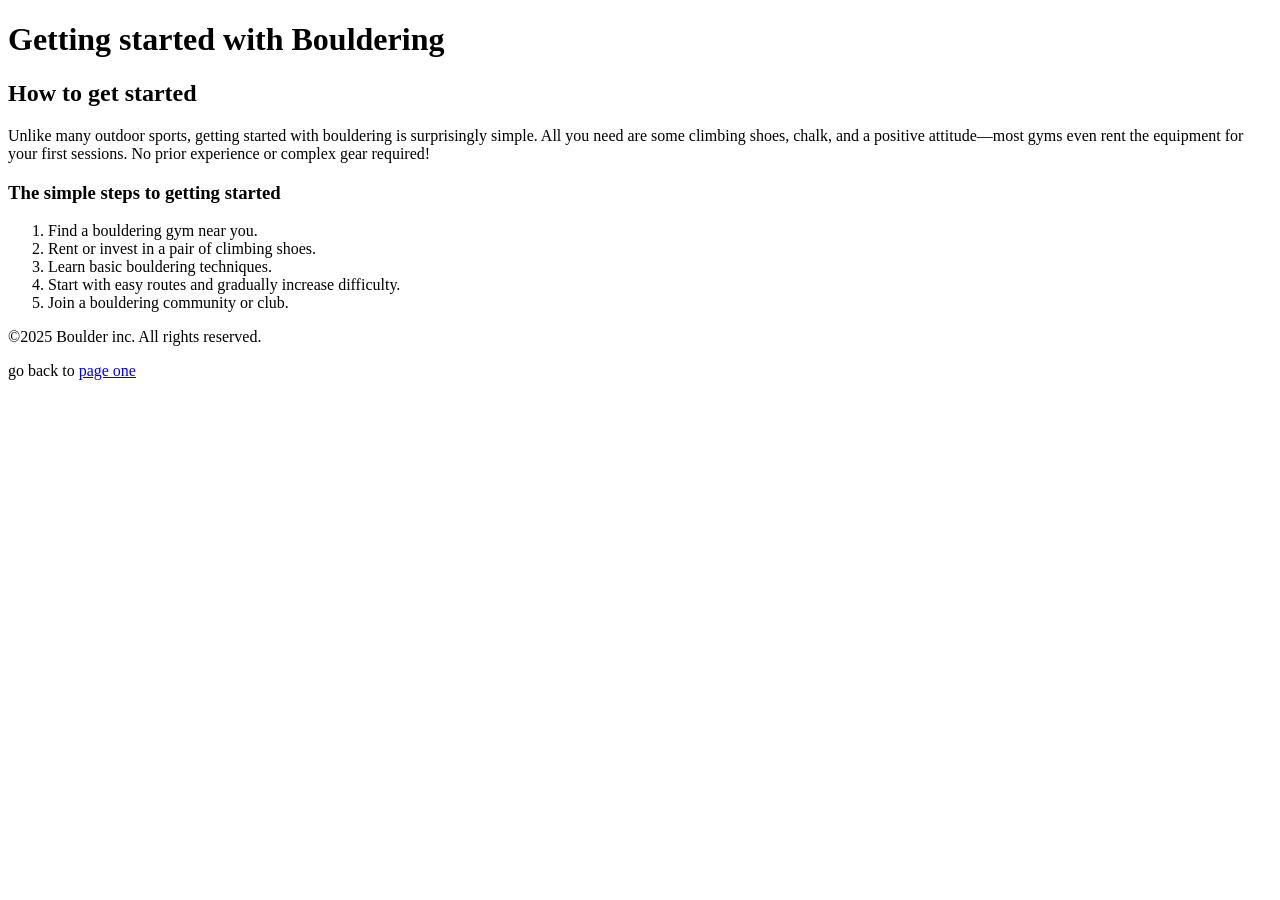
==== gettingstarted.html @ ce85f535 "learn git" ====
<!DOCTYPE html>
 <html>
    <head>
        <title>bouldering.</title>
    </head>
    <body>
        <header>
            <!--logo here-->
        </header>
        
        <main>
            <h1>Getting started with Bouldering</h1>
        <section>

            <h2>How to get started</h2>
            <p>Unlike many outdoor sports, getting started with bouldering is surprisingly simple. All you need are some climbing shoes, chalk, and a positive attitude—most gyms even rent the equipment for your first sessions. No prior experience or complex gear required!</p>

            <h3>The simple steps to getting started</h3>
            <ol>
               <li> Find a bouldering gym near you.</li>
               <li> Rent or invest in a pair of climbing shoes.</li>
                <li>Learn basic bouldering techniques.</li>
                <li>Start with easy routes and gradually increase difficulty.</li>
                <li>Join a bouldering community or club.</li>
            </ol>
        </section>

        </main>

        <footer>
            <p>©2025 Boulder inc. All rights reserved.</p>
            <p>go back to <a href="index.html" >page one</a></p>
        </footer>
    </body>
 </html>
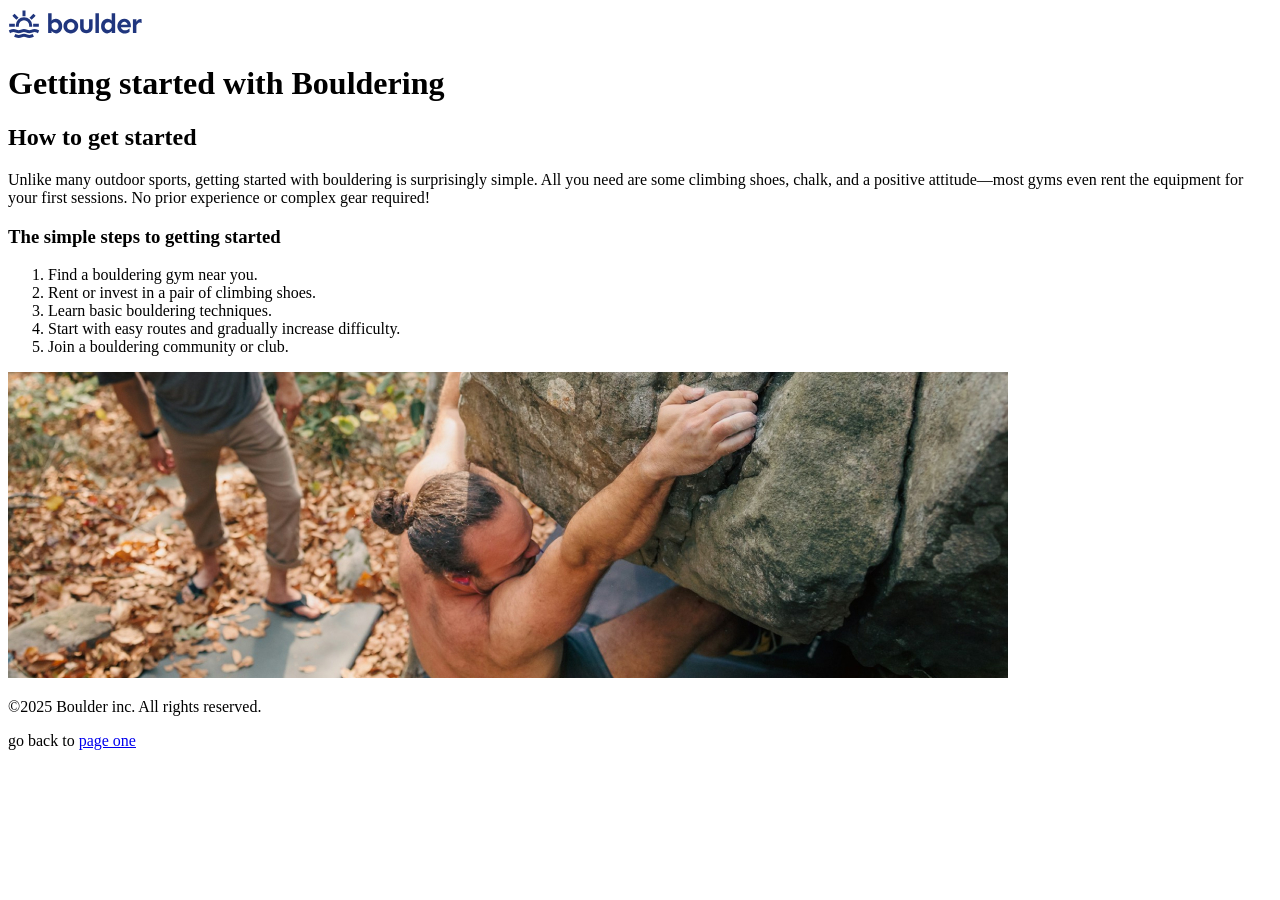
==== commit 779090c2: "added css" ====
--- a/gettingstarted.html
+++ b/gettingstarted.html
@@ -1,15 +1,16 @@
 <!DOCTYPE html>
  <html>
     <head>
-        <title>bouldering.</title>
+        <title>bould</title>
     </head>
     <body>
         <header>
-            <!--logo here-->
+            <img src="images/logo.svg" alt="">
         </header>
         
         <main>
             <h1>Getting started with Bouldering</h1>
+            
         <section>
 
             <h2>How to get started</h2>
@@ -23,6 +24,7 @@
                 <li>Start with easy routes and gradually increase difficulty.</li>
                 <li>Join a bouldering community or club.</li>
             </ol>
+            <img src="images/getting-started-outdoors.jpg" alt="">
         </section>
 
         </main>
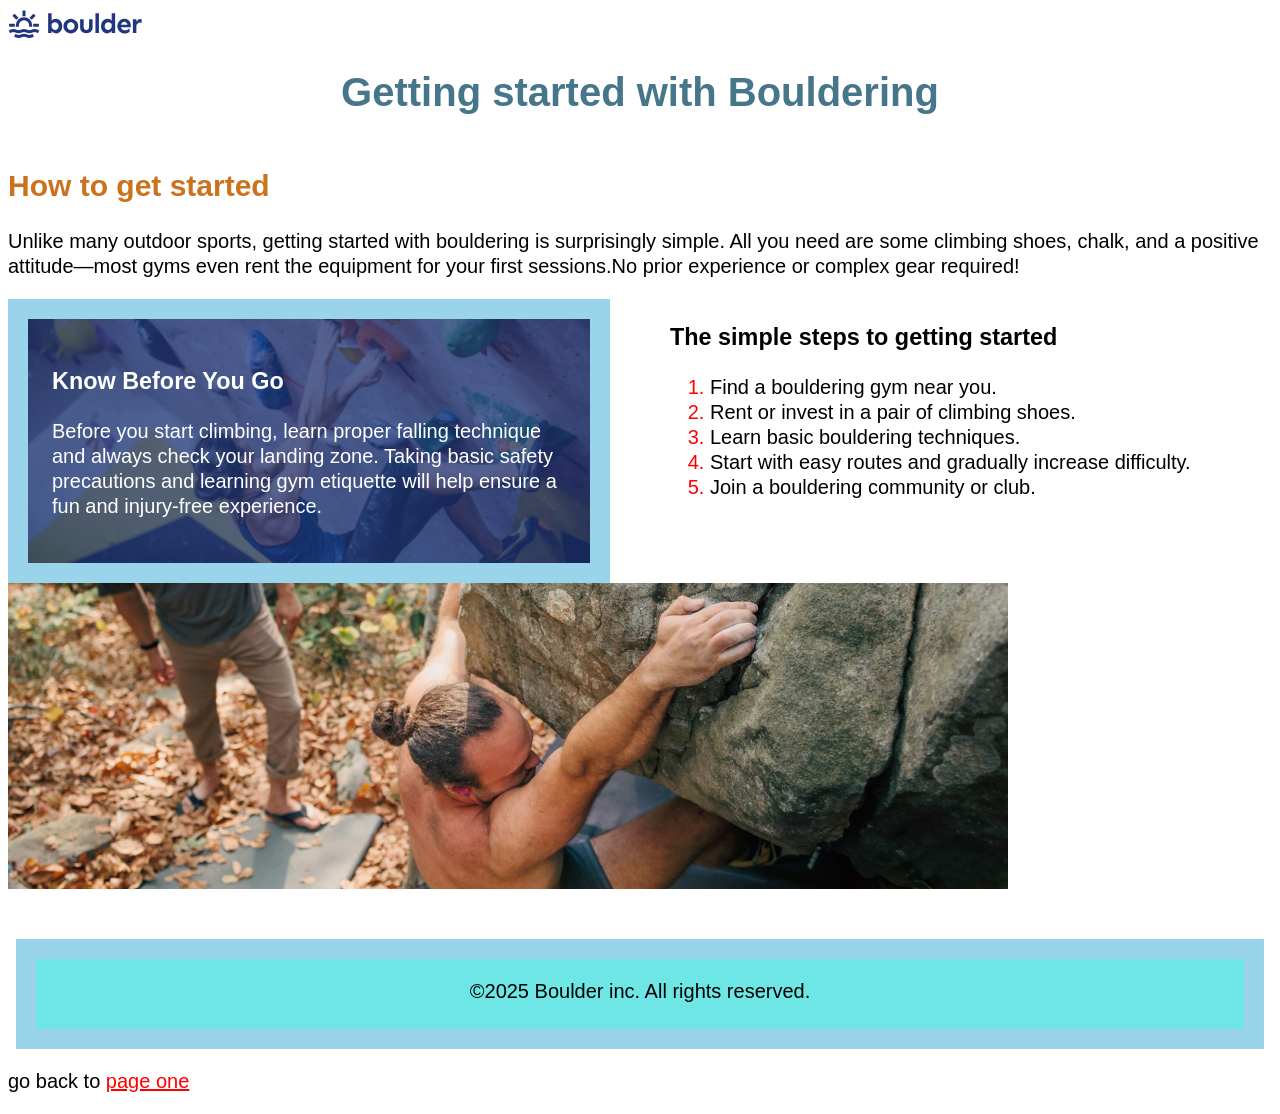
==== commit 7a4d17fb: "html and css" ====
--- a/gettingstarted.html
+++ b/gettingstarted.html
@@ -2,6 +2,7 @@
  <html>
     <head>
         <title>bould</title>
+    <link href="css/style.css" rel="stylesheet"> 
     </head>
     <body>
         <header>
@@ -14,8 +15,16 @@
         <section>
 
             <h2>How to get started</h2>
-            <p>Unlike many outdoor sports, getting started with bouldering is surprisingly simple. All you need are some climbing shoes, chalk, and a positive attitude—most gyms even rent the equipment for your first sessions. No prior experience or complex gear required!</p>
-
+            <div>
+                <p>Unlike many outdoor sports, getting started with bouldering is surprisingly simple. All you need are some climbing shoes, chalk, and a positive attitude—most gyms even rent the equipment for your first sessions.No prior experience or complex gear required!</p>
+                
+            </div>
+            <div class="layout3">
+            <div class="climber-bg">
+                 <h3>Know Before You Go</h3>
+                <p>Before you start climbing, learn proper falling technique and always check your landing zone. Taking basic safety precautions and learning gym etiquette will help ensure a fun and injury-free experience.</p>
+            </div>
+            <div>
             <h3>The simple steps to getting started</h3>
             <ol>
                <li> Find a bouldering gym near you.</li>
@@ -24,6 +33,9 @@
                 <li>Start with easy routes and gradually increase difficulty.</li>
                 <li>Join a bouldering community or club.</li>
             </ol>
+            </div>
+            </div>
+            
             <img src="images/getting-started-outdoors.jpg" alt="">
         </section>
 
@@ -31,7 +43,9 @@
 
         <footer>
             <p>©2025 Boulder inc. All rights reserved.</p>
-            <p>go back to <a href="index.html" >page one</a></p>
-        </footer>
+            </footer>
+               
     </body>
+    <p>go back to <a href="index.html" >page one</a></p>
+        
  </html>
--- a/css/style.css
+++ b/css/style.css
@@ -0,0 +1,138 @@
+*{
+    box-sizing: border-box;
+}
+body{
+    font-family: sans-serif;
+    font-size: 1.25rem;
+    line-height:1.25;
+
+}
+img{
+    max-inline-size: 100%;
+    display: block;
+}
+
+h1{
+    color:#467689;
+    text-align: center;
+    
+    
+}
+h2{
+    
+    text-align: left;
+    color: #cb721c;
+}
+
+.primary-nav ul {
+    list-style: none;
+    margin: 0px;
+    padding: 0px;
+    display: flex;
+    gap: 20px;
+}
+.primary-nav a {
+    color: black;
+    text-decoration: none;
+
+}
+
+.primary-nav a:hover,.primary-nav a:focus-visible{
+    color: #6ee6e6;
+}
+header{
+    display: flex;
+    justify-content: space-between;
+}
+section{
+   margin-block: 50px;
+}
+
+.expe{
+    color: rgb(234, 108, 12);
+}
+#list{
+    color: rgb(8, 8, 8);
+    font-size: 1.5rem;
+}
+a{
+    color: red;
+}
+a:visited{
+    color: blue;
+}
+a:hover,a:focus-visible{
+    color: green;
+}
+footer{
+     block-size: 110px;
+    border: #9ad4eb 20px solid;
+    text-align: center;
+    padding:  px;
+    margin:8px;
+    margin-top: 20px;
+    margin-bottom: 20px;
+    background-color: #6ee6e6;
+}
+.two-paragraph{
+    background-color: aqua;
+    color: rgb(234, 64, 152);
+}
+.wrapper{
+
+   max-inline-size: 1000px;
+   margin-inline: auto;
+
+}
+.layout1{
+    display: grid;
+    grid-template-columns: 1fr 1fr;
+    gap: 60px;
+    margin-top: 0px;
+    
+    
+}
+.layout2{
+    display:grid;
+    grid-template-columns: 1fr 1fr;
+    gap:50px;
+
+}
+.bluebox{
+    background-color: #96b8dd;
+    text-align: center;
+   block-size: 300px;
+    border: #71ccf0 20px solid;
+    padding:  90px;
+    margin:10px;
+    margin-top: 40px;
+    margin-bottom: 0px;
+}
+ul{
+    list-style: circle;
+    color:black
+}
+li::marker{
+    color:red
+}
+.bluebox strong{
+    color: red;
+}
+.climber-bg{
+    color: white;
+    padding: 24px;
+    border: #9ad4eb 20px solid;
+    background-image: url(../images/simple-steps.jpg);
+    background-size: cover;
+    background-repeat: no-repeat;
+    background-position: center;
+}
+
+.layout3{
+    display: grid;
+    grid-template-columns: 1fr 1fr;
+    gap: 60px;
+    margin-top: 0px;
+    
+    
+}
